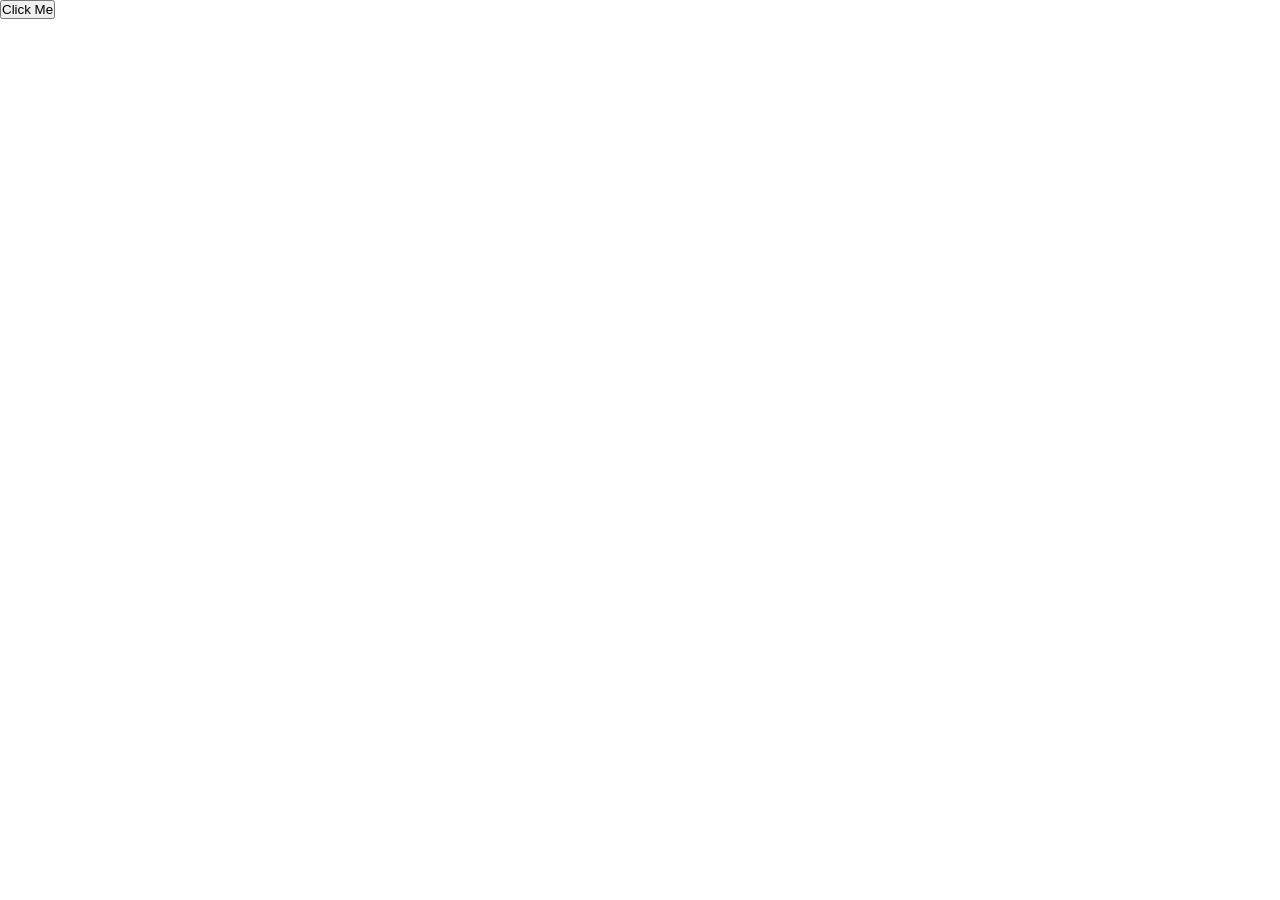
==== index.html @ 30e22f28 "Events" ====
<!DOCTYPE html>
<html lang="en">
<head>
    <meta charset="UTF-8">
    <meta name="viewport" content="width=device-width, initial-scale=1.0">
    <title>Document</title>
    <link rel="stylesheet" href="style.css">
</head>
<body>
    <button id="btn">Click Me</button>


    <script src="script.js"></script>
</body>
</html>
---- style.css ----
*{
    margin: 0px;
    padding: 0px;
}
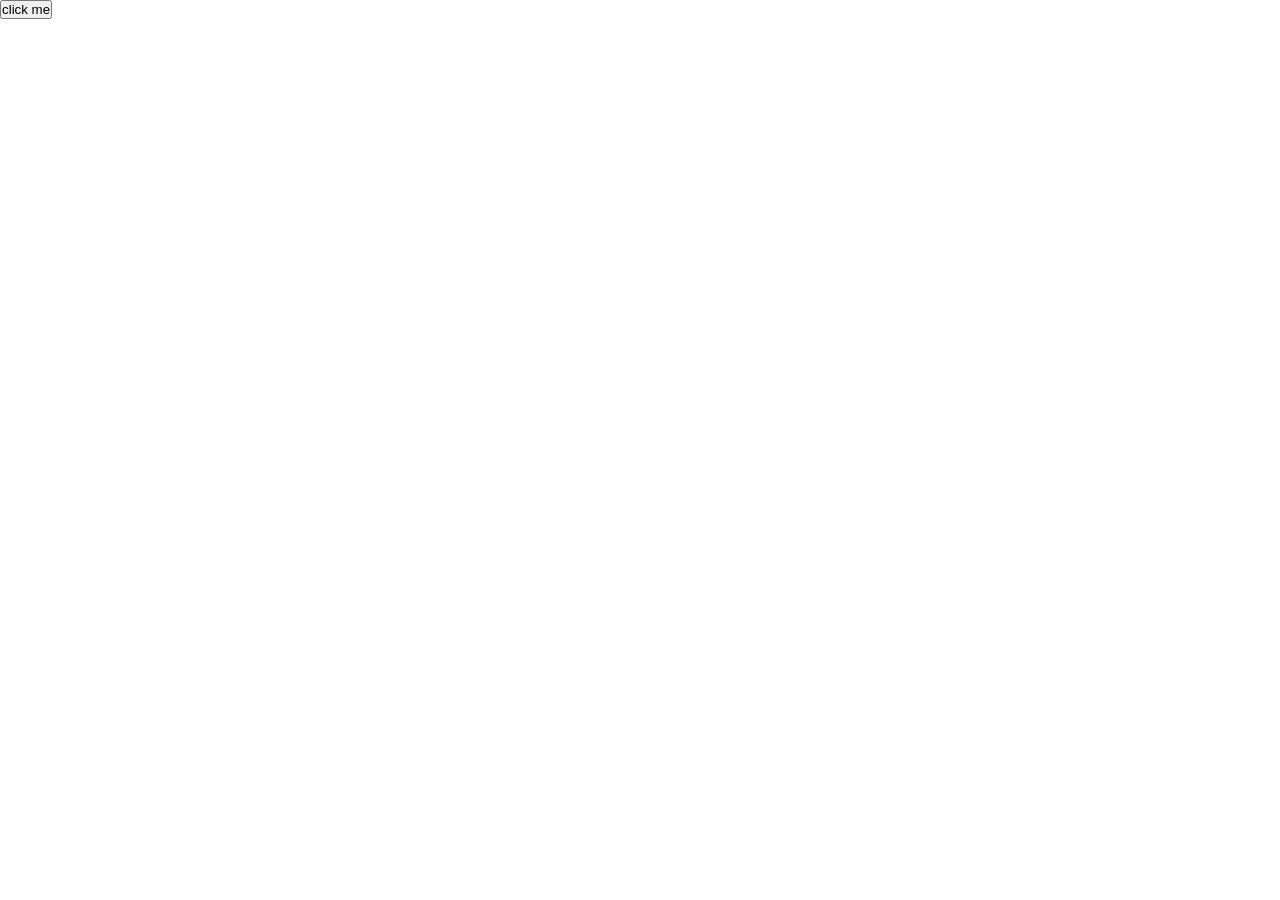
==== commit 1d59b420: "event 2" ====
--- a/index.html
+++ b/index.html
@@ -7,8 +7,15 @@
     <link rel="stylesheet" href="style.css">
 </head>
 <body>
-    <button id="btn">Click Me</button>
+    <!-- <input id="name" type="text">
+   <button id="btn">Submit</button>
+    <p id="output"></p> -->
 
+    <div id="parent">
+        <button id="child">click me</button>
+    </div>
+
+    
 
     <script src="script.js"></script>
 </body>
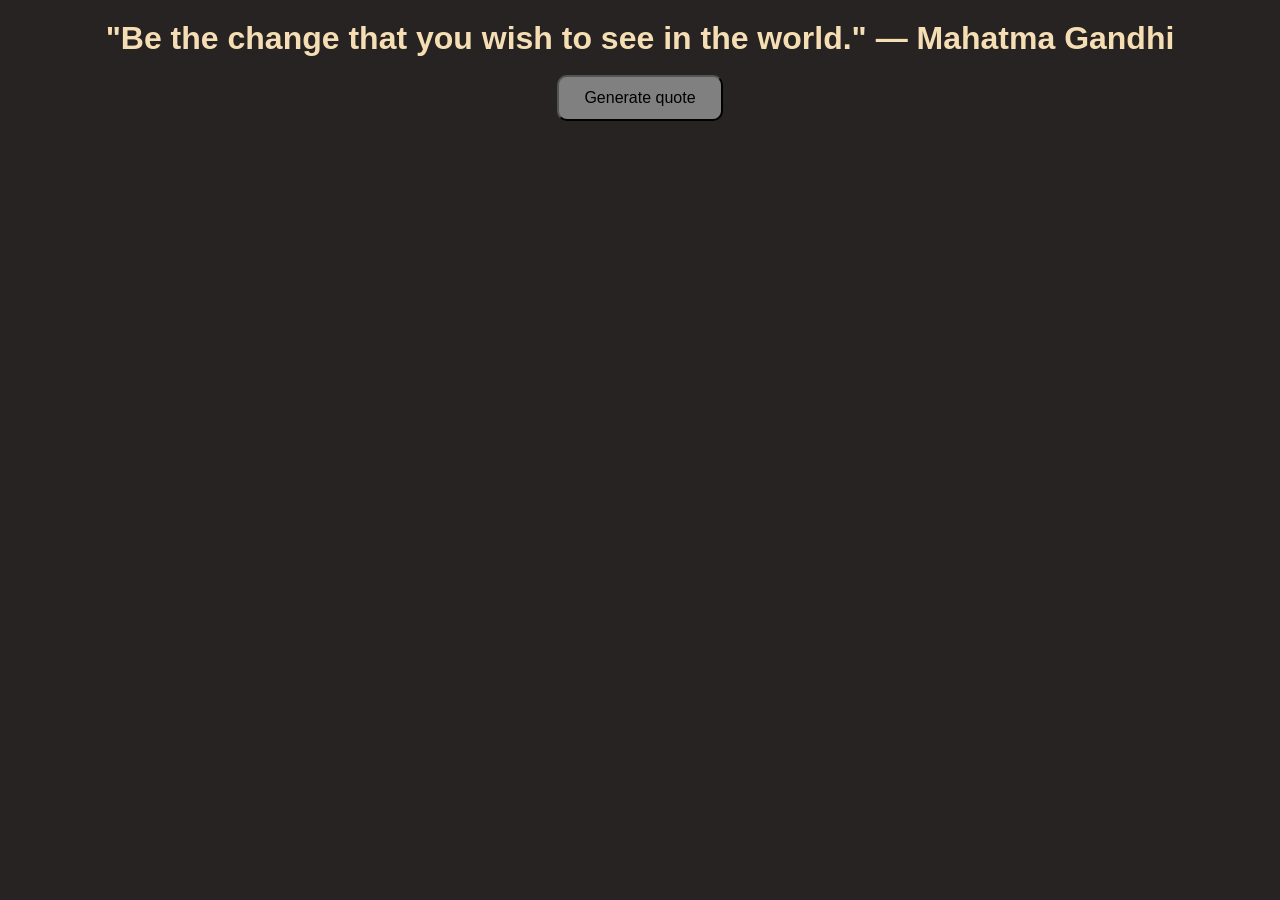
==== commit 6ab68fdf: "Random Quote Generator" ====
--- a/index.html
+++ b/index.html
@@ -7,15 +7,12 @@
     <link rel="stylesheet" href="style.css">
 </head>
 <body>
-    <!-- <input id="name" type="text">
-   <button id="btn">Submit</button>
-    <p id="output"></p> -->
-
-    <div id="parent">
-        <button id="child">click me</button>
+    <div>
+        <h1>"Be the change that you wish to see in the world." — Mahatma Gandhi</h1>
+        <br>
+        <button>Generate quote</button>
     </div>
 
-    
 
     <script src="script.js"></script>
 </body>
--- a/style.css
+++ b/style.css
@@ -4,3 +4,27 @@
 }
 
 
+body{
+    background-color: rgb(39, 35, 35);
+}
+
+h1{
+    color: wheat;
+    font-family: 'Trebuchet MS', 'Lucida Sans Unicode', 'Lucida Grande', 'Lucida Sans', Arial, sans-serif;
+}
+
+button{
+    background-color: gray;
+     padding: 12px 25px;
+     font-size: medium;
+     border-radius: 10px;
+    
+}
+
+div {
+    padding-top: 20px;
+    display: flex;
+    flex-direction: column;
+    justify-content: center;
+    align-items: center;
+}
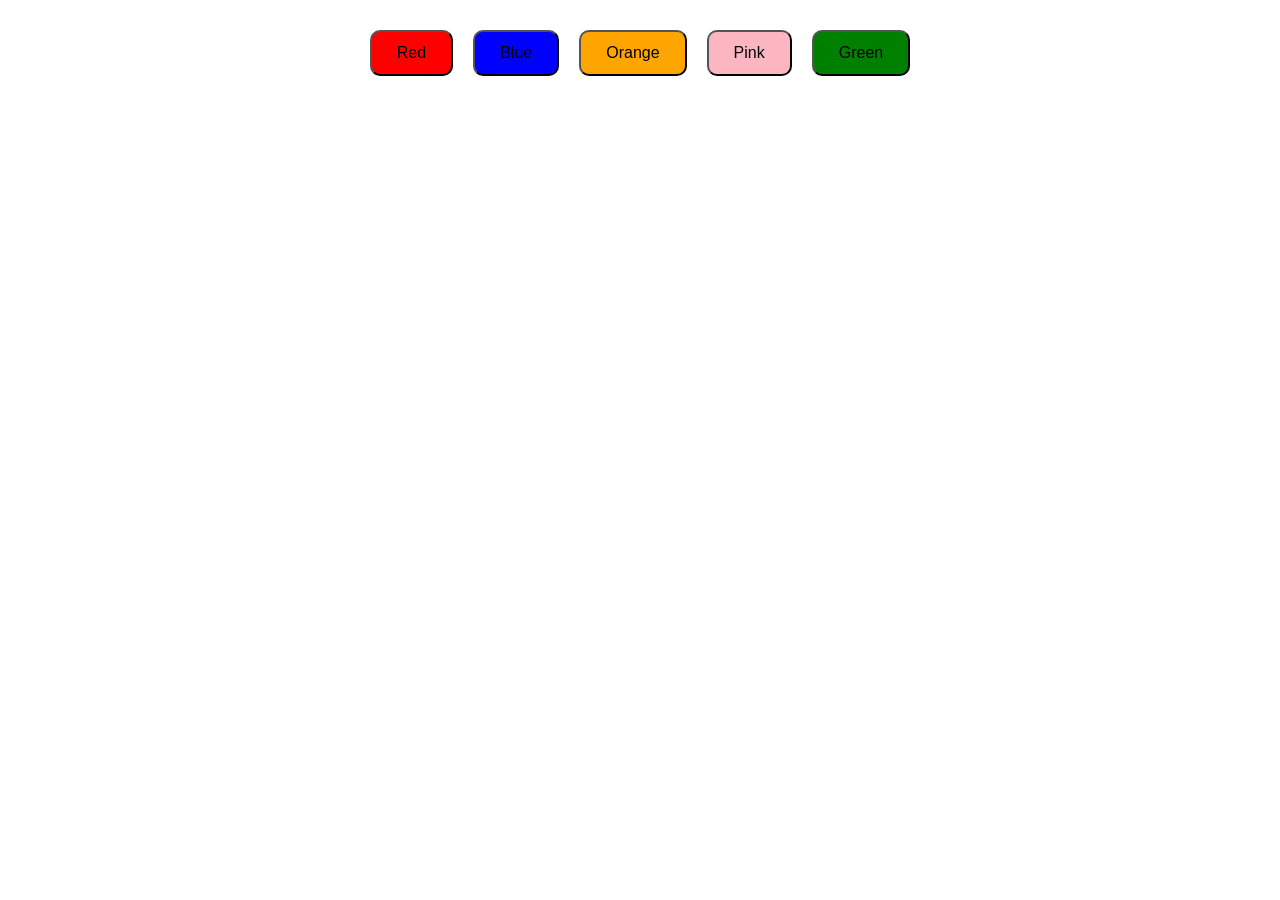
==== commit a60f649f: "Background Color Changer" ====
--- a/index.html
+++ b/index.html
@@ -7,10 +7,18 @@
     <link rel="stylesheet" href="style.css">
 </head>
 <body>
-    <div>
+    <!-- <div>
         <h1>"Be the change that you wish to see in the world." — Mahatma Gandhi</h1>
         <br>
         <button>Generate quote</button>
+    </div> -->
+
+    <div id="Parent">
+        <button id="Red" style="background-color: red;">Red</button>
+        <button id="Blue" style="background-color: blue;">Blue</button>
+        <button id="Orange" style="background-color: orange;">Orange</button>
+        <button id="Pink" style="background-color: rgb(251, 182, 194);">Pink</button>
+        <button id="green" style="background-color: green;">Green</button>
     </div>
 
 
--- a/style.css
+++ b/style.css
@@ -4,7 +4,7 @@
 }
 
 
-body{
+/* body{
     background-color: rgb(39, 35, 35);
 }
 
@@ -27,4 +27,26 @@
     flex-direction: column;
     justify-content: center;
     align-items: center;
+} */
+
+button{
+    background-color: gray;
+     padding: 12px 25px;
+     font-size: medium;
+     border-radius: 10px;
+     margin: 10px;
+}
+
+div {
+    padding-top: 20px;
+    display: flex;
+    flex-direction: row;
+    justify-content: center;
+    align-items: center;
+}
+
+
+body{
+    height: 100vh;
+    
 }
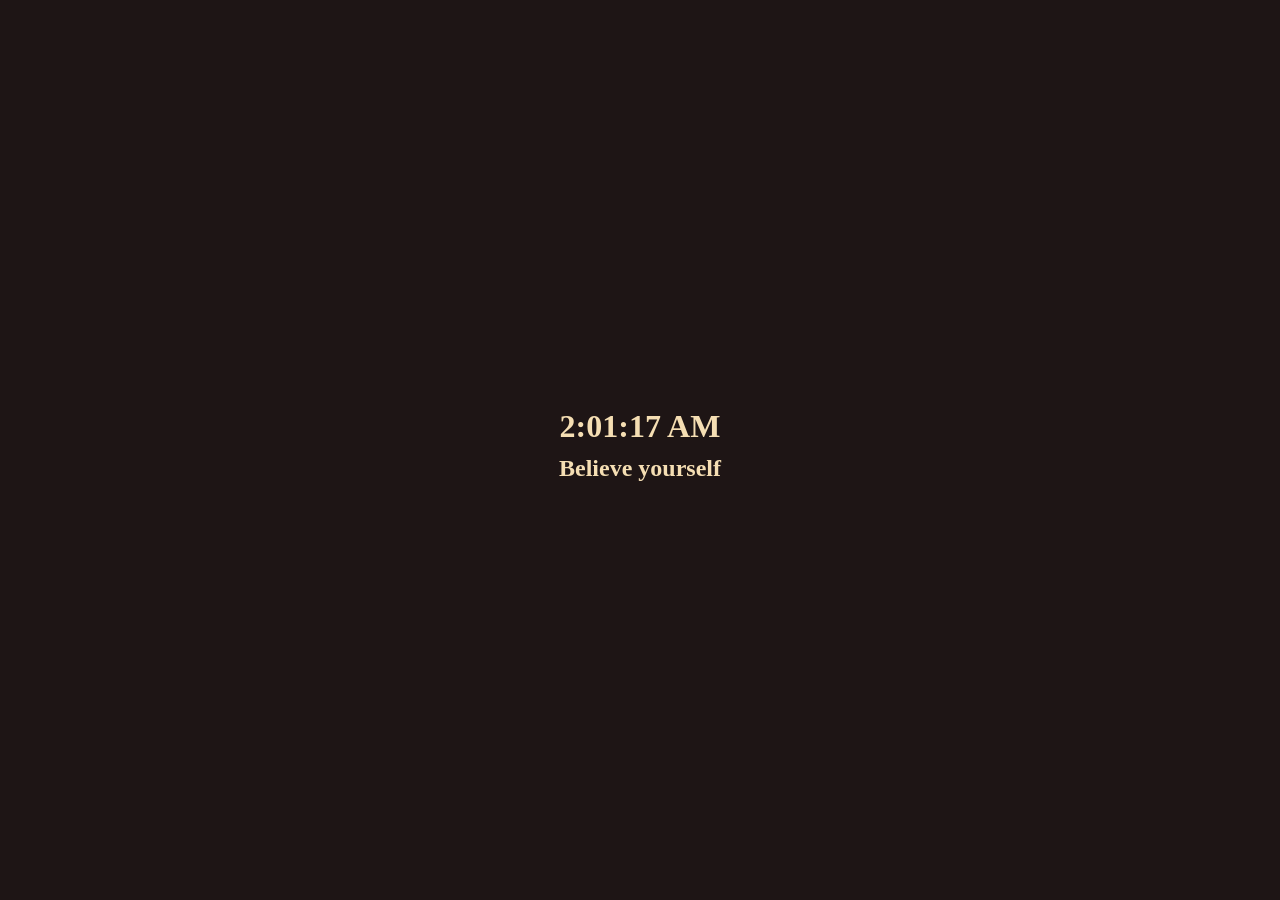
==== commit b7b17210: "clock" ====
--- a/index.html
+++ b/index.html
@@ -7,19 +7,11 @@
     <link rel="stylesheet" href="style.css">
 </head>
 <body>
-    <!-- <div>
-        <h1>"Be the change that you wish to see in the world." — Mahatma Gandhi</h1>
-        <br>
-        <button>Generate quote</button>
-    </div> -->
-
-    <div id="Parent">
-        <button id="Red" style="background-color: red;">Red</button>
-        <button id="Blue" style="background-color: blue;">Blue</button>
-        <button id="Orange" style="background-color: orange;">Orange</button>
-        <button id="Pink" style="background-color: rgb(251, 182, 194);">Pink</button>
-        <button id="green" style="background-color: green;">Green</button>
+    <div id="papa">
+     <h1 id="clock"></h1> 
+     <h2 id="quote">Believe yourself</h2>
     </div>
+    
 
 
     <script src="script.js"></script>
--- a/style.css
+++ b/style.css
@@ -4,32 +4,7 @@
 }
 
 
-/* body{
-    background-color: rgb(39, 35, 35);
-}
-
-h1{
-    color: wheat;
-    font-family: 'Trebuchet MS', 'Lucida Sans Unicode', 'Lucida Grande', 'Lucida Sans', Arial, sans-serif;
-}
-
-button{
-    background-color: gray;
-     padding: 12px 25px;
-     font-size: medium;
-     border-radius: 10px;
-    
-}
-
-div {
-    padding-top: 20px;
-    display: flex;
-    flex-direction: column;
-    justify-content: center;
-    align-items: center;
-} */
-
-button{
+/* button{
     background-color: gray;
      padding: 12px 25px;
      font-size: medium;
@@ -48,5 +23,25 @@
 
 body{
     height: 100vh;
-    
-}+} */
+
+body {
+    margin: 0;
+    min-height: 100vh;
+
+    display: flex;
+    justify-content: center;
+    align-items: center;
+    background-color: rgb(30, 21, 21);
+}
+
+#papa {
+    display: flex;
+    flex-direction: column;
+    align-items: center;
+    color: wheat;
+}
+
+#quote{
+    margin: 10px;
+}
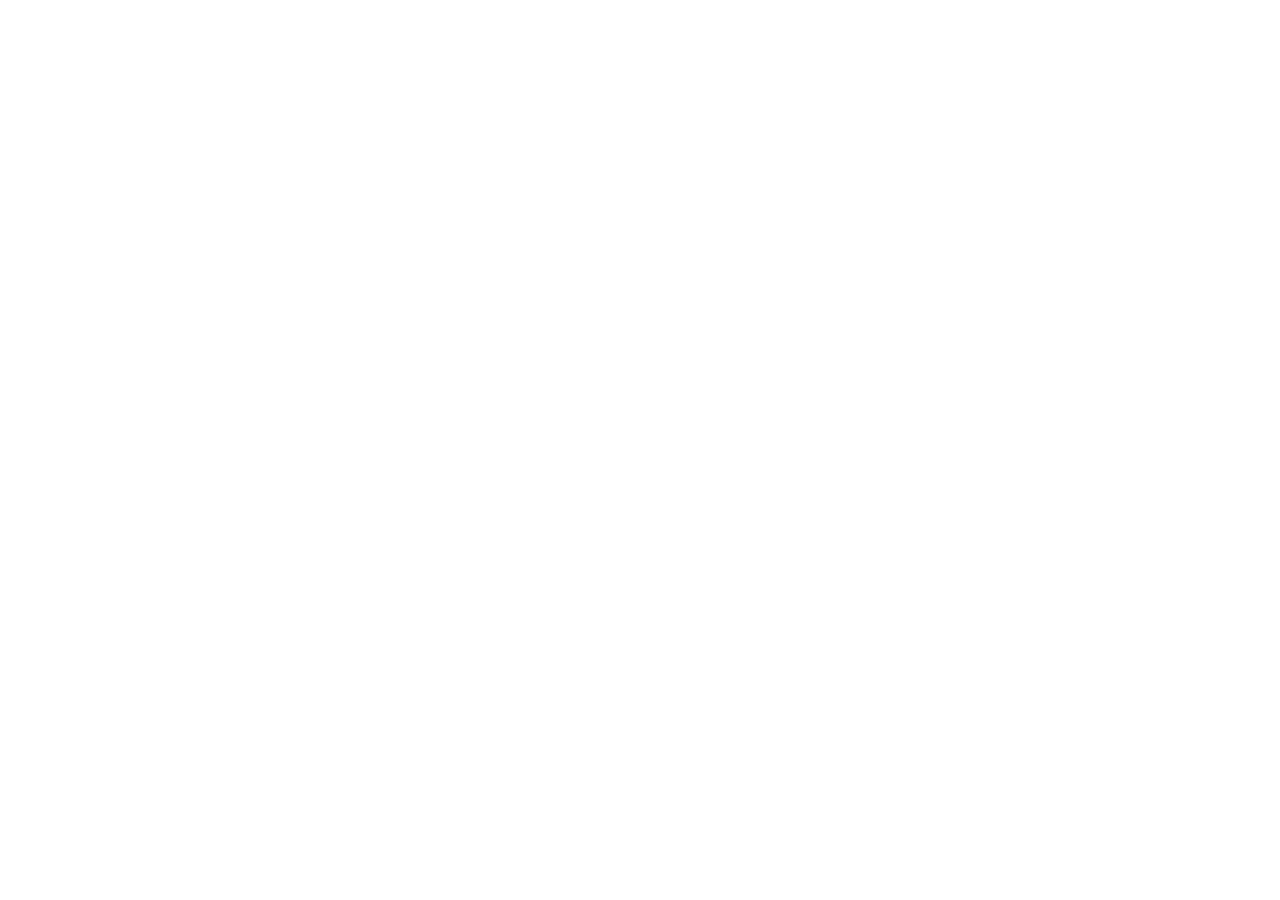
==== commit b4fe1c17: "promises_01" ====
--- a/index.html
+++ b/index.html
@@ -7,13 +7,10 @@
     <link rel="stylesheet" href="style.css">
 </head>
 <body>
-    <div id="papa">
-     <h1 id="clock"></h1> 
-     <h2 id="quote">Believe yourself</h2>
-    </div>
     
 
 
-    <script src="script.js"></script>
+
+   <script src="script.js"></script> 
 </body>
 </html>
--- a/style.css
+++ b/style.css
@@ -1,47 +1,4 @@
-*{
-    margin: 0px;
-    padding: 0px;
-}
-
-
-/* button{
-    background-color: gray;
-     padding: 12px 25px;
-     font-size: medium;
-     border-radius: 10px;
-     margin: 10px;
-}
-
-div {
-    padding-top: 20px;
-    display: flex;
-    flex-direction: row;
-    justify-content: center;
-    align-items: center;
-}
-
-
-body{
-    height: 100vh;
-} */
-
-body {
+ * {
     margin: 0;
-    min-height: 100vh;
-
-    display: flex;
-    justify-content: center;
-    align-items: center;
-    background-color: rgb(30, 21, 21);
-}
-
-#papa {
-    display: flex;
-    flex-direction: column;
-    align-items: center;
-    color: wheat;
-}
-
-#quote{
-    margin: 10px;
-}
+    padding: 0;
+}
